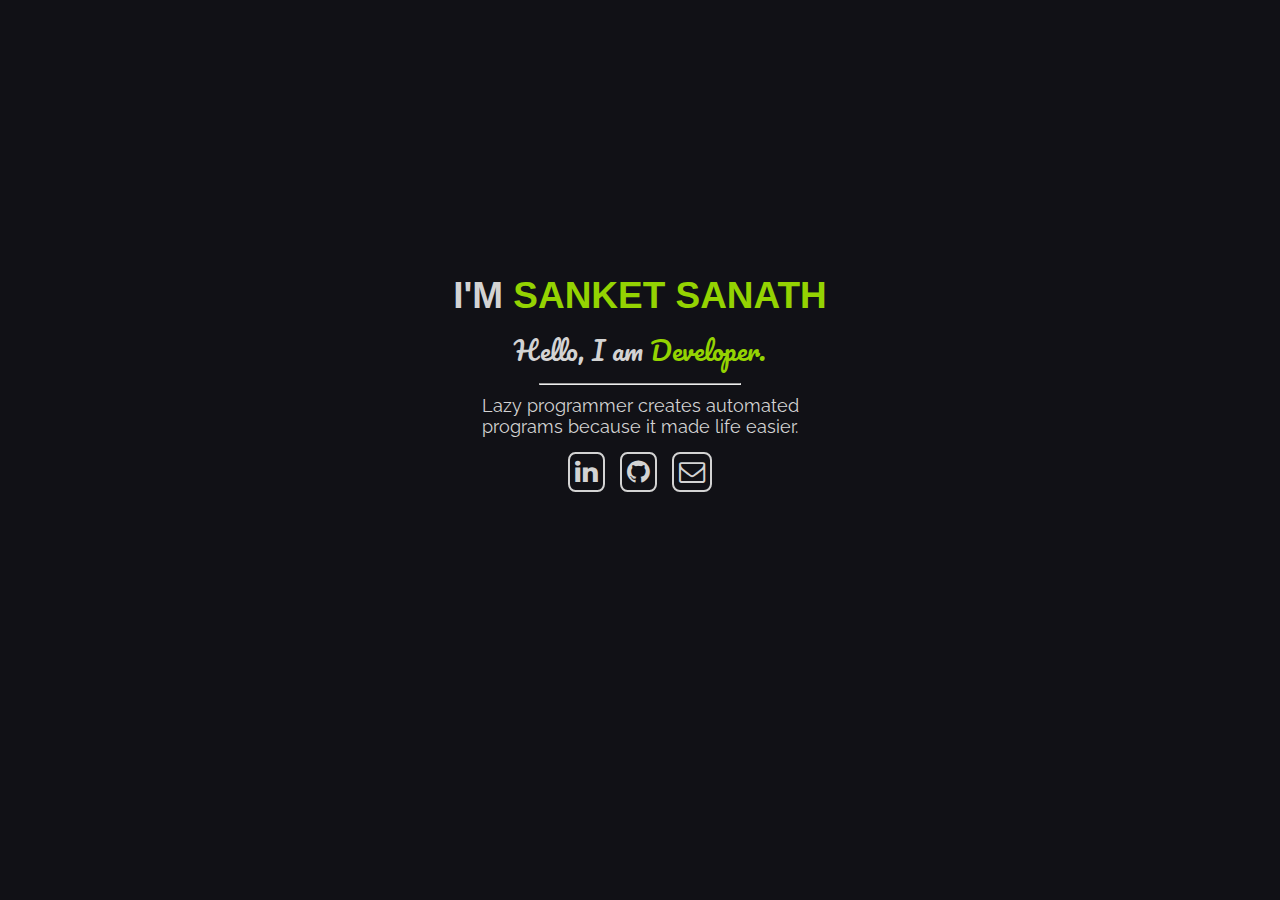
==== index.html @ 6e9269dc "add index.html" ====
<!DOCTYPE html>
<html>
	<head>
		<title>SanketSanath</title>
		<meta charset="UTF-8">
		<meta name="keywords" content="Sanket Sanath">
		<meta name="author" content="Sanket Sanath">
		<meta name="viewport" content="width=device-width, initial-scale=1.0">
		<link rel="stylesheet" href="https://cdnjs.cloudflare.com/ajax/libs/font-awesome/4.7.0/css/font-awesome.min.css">

		<link href="https://fonts.googleapis.com/css?family=Pacifico|Raleway" rel="stylesheet">


    <!-- font-family: 'Pacifico', cursive; -->

    <!-- font-family: 'Raleway', sans-serif; -->

	<style>
			body{
				background-color: #111116;
				margin: 0px;
				padding: 0px;
				box-sizing: content-box;
				/*font-family: sans-serif;*/
				font-family: 'Raleway', sans-serif;
				color: #D3D3D3;
				font-size: 1.1em;
			}

			article{
				width: 400px;
				height: 400px;
				position: absolute;
			  	top: 50%;
			  	left: 50%;
			  	margin-top: -200px;
			  	margin-left: -200px;
			  	text-align: center;
			}
			a{ text-decoration: none; color: #D3D3D3; }
			#info>a{
				text-decoration: none;
				display: inline-block;
				padding: 5px;
				color: black;
			}
		
			#smprofiles > a{
				display: inline-block;
				border: 2px solid #D3D3D3;
				padding: 5px;
				border-radius: 20%;
				margin: 5px;
			}
			.dedh{ font-size: 1.5em }
			.sp-col { color: #94d302; }
	</style>
	</head>

	<body>

		<article>
			<h1 style="font-size: 2.1em; margin-bottom: 0px; font-family: sans-serif;">I'M <span class="sp-col">SANKET SANATH</span></h1>
			<p style="margin-bottom: 10px; margin-top: 10px; font-family: 'Pacifico', cursive; font-size: 1.5em;">Hello, I am <span class="sp-col">Developer.</span></p>
			<hr style="width: 200px;">
			<p style="width: 350px; margin: 10px auto; font-family: 'Raleway', sans-serif;">Lazy programmer creates automated programs because it made life easier.</p>
			
			<div id="smprofiles">
			    <a href="https://www.linkedin.com/in/sanketsanath"  target="_blank"><i class="fa dedh fa-linkedin"></i></a>
			    <a href="https://github.com/SanketSanath"  target="_blank"><i class="fa dedh fa-github"></i></a>
			 	<a href="mailto:sanathsanket@gmail.com"  target="_blank"><i class="fa dedh fa-envelope-o"></i></a>
			</div>
		</article>
	</body>

</html>
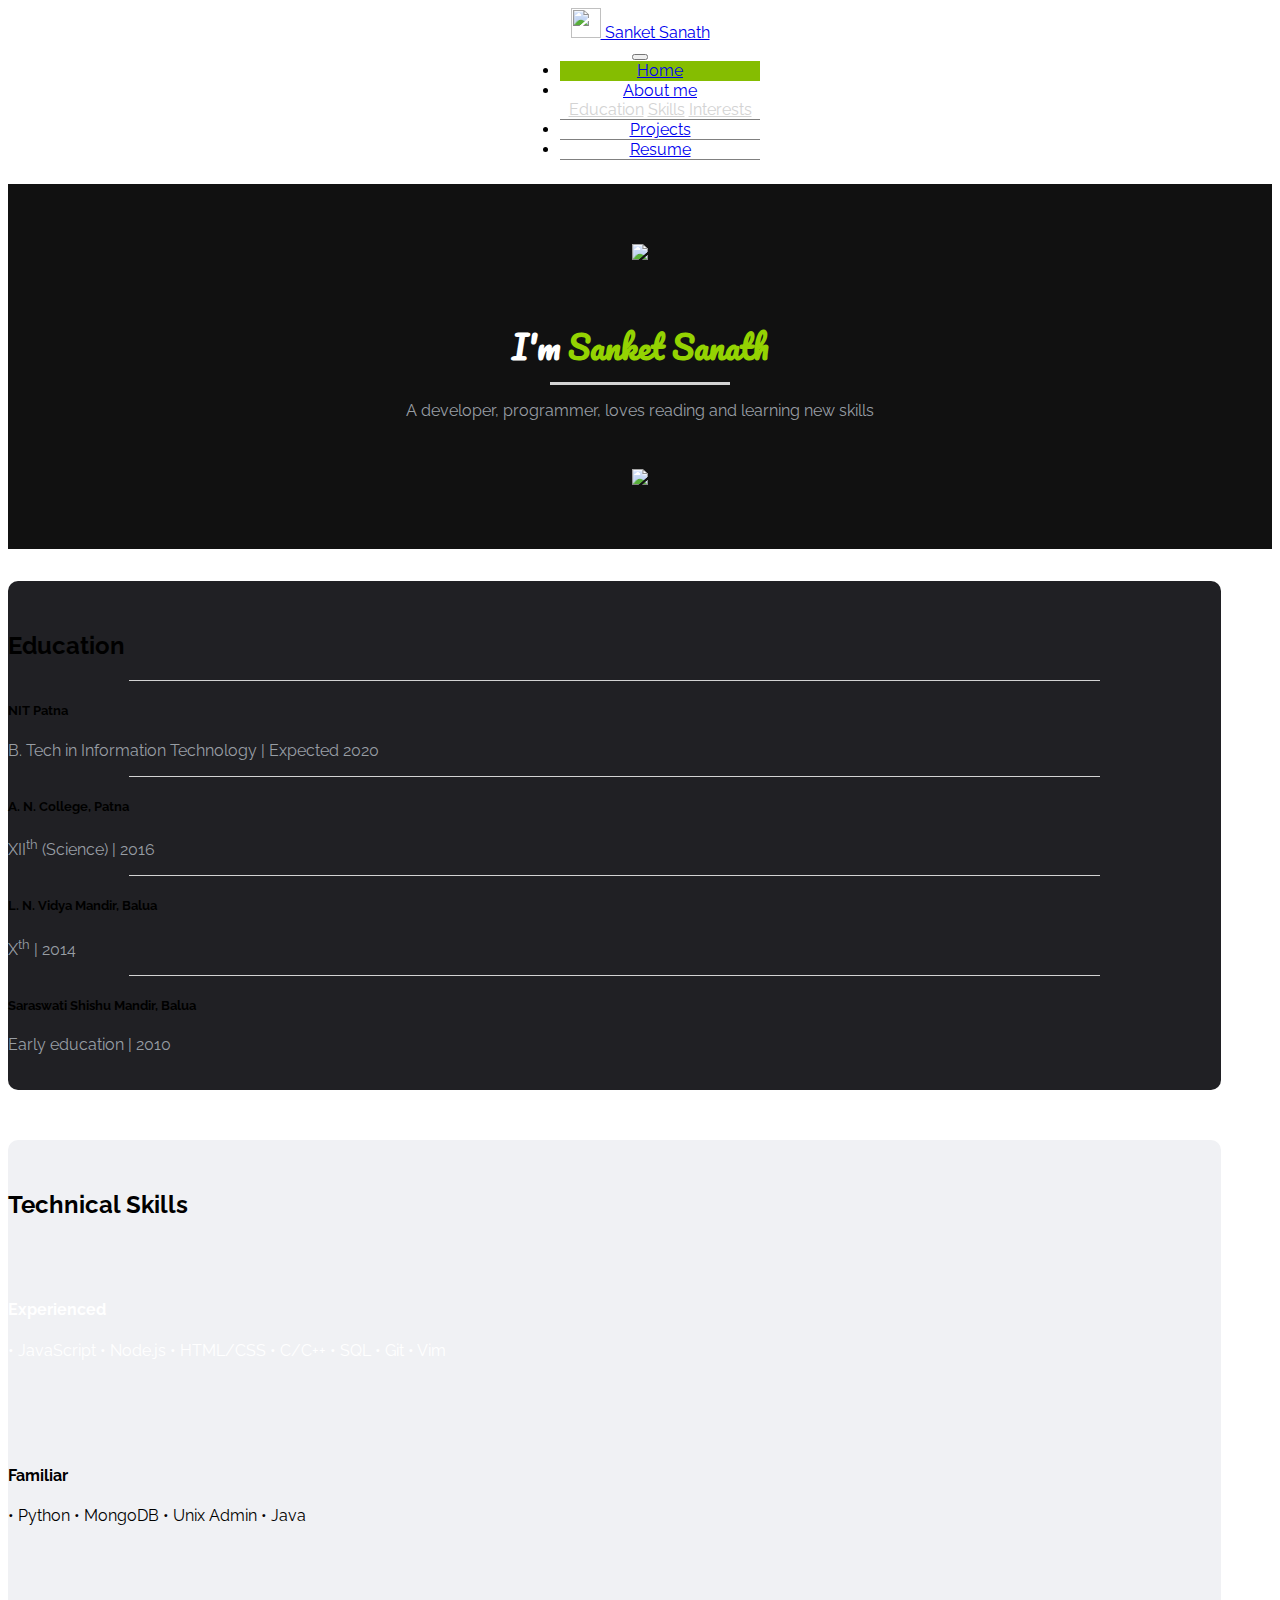
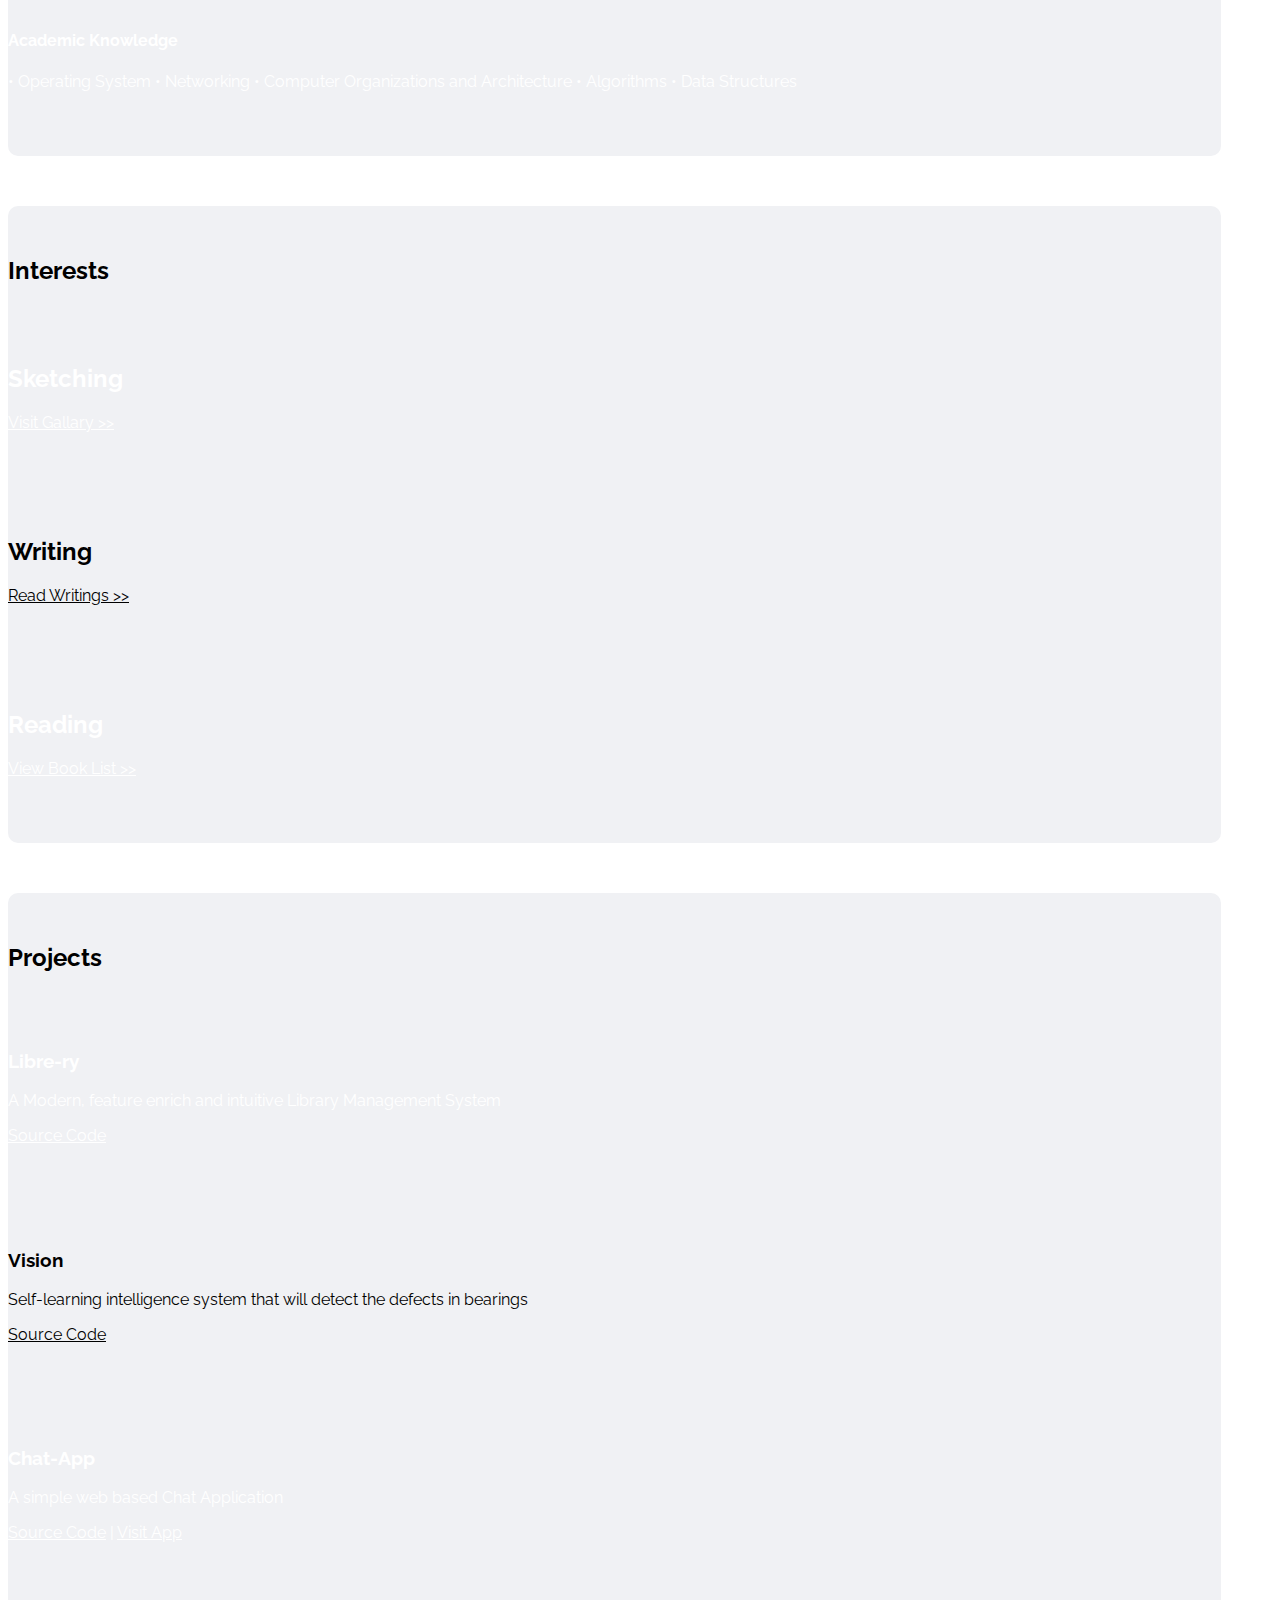
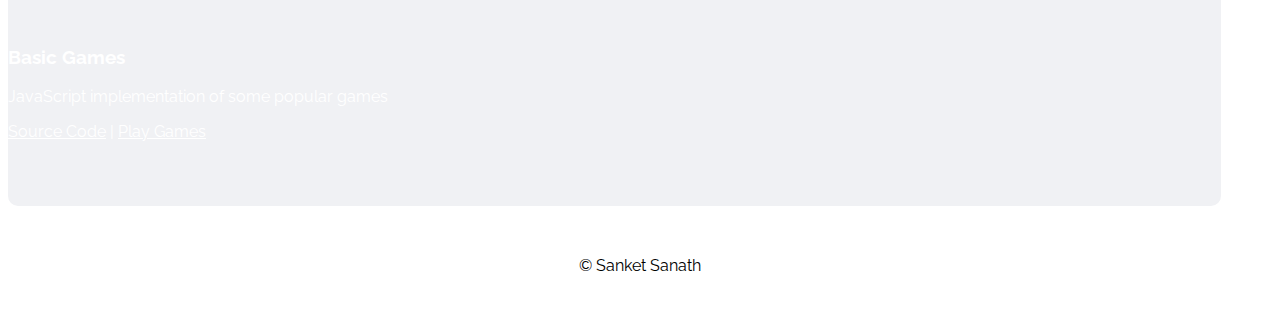
==== commit c2fcb4bb: "change font size" ====
--- a/index.html
+++ b/index.html
@@ -6,7 +6,9 @@
 		<meta name="keywords" content="Sanket Sanath">
 		<meta name="author" content="Sanket Sanath">
 		<meta name="viewport" content="width=device-width, initial-scale=1.0">
-		<link rel="stylesheet" href="https://cdnjs.cloudflare.com/ajax/libs/font-awesome/4.7.0/css/font-awesome.min.css">
+		<link rel="stylesheet" type="text/css" href="css_n_js/css/bootstrap.min.css">
+		<link rel="stylesheet" type="text/css" href="css_n_js/css/nav-left.css">
+		<link rel="stylesheet" href="https://use.fontawesome.com/releases/v5.8.0/css/all.css" integrity="sha384-Mmxa0mLqhmOeaE8vgOSbKacftZcsNYDjQzuCOm6D02luYSzBG8vpaOykv9lFQ51Y" crossorigin="anonymous">
 
 		<link href="https://fonts.googleapis.com/css?family=Pacifico|Raleway" rel="stylesheet">
 
@@ -14,63 +16,271 @@
     <!-- font-family: 'Pacifico', cursive; -->
 
     <!-- font-family: 'Raleway', sans-serif; -->
-
-	<style>
-			body{
-				background-color: #111116;
-				margin: 0px;
-				padding: 0px;
-				box-sizing: content-box;
-				/*font-family: sans-serif;*/
-				font-family: 'Raleway', sans-serif;
-				color: #D3D3D3;
-				font-size: 1.1em;
-			}
-
-			article{
-				width: 400px;
-				height: 400px;
-				position: absolute;
-			  	top: 50%;
-			  	left: 50%;
-			  	margin-top: -200px;
-			  	margin-left: -200px;
-			  	text-align: center;
-			}
-			a{ text-decoration: none; color: #D3D3D3; }
-			#info>a{
-				text-decoration: none;
-				display: inline-block;
-				padding: 5px;
-				color: black;
-			}
-		
-			#smprofiles > a{
-				display: inline-block;
-				border: 2px solid #D3D3D3;
-				padding: 5px;
-				border-radius: 20%;
-				margin: 5px;
-			}
-			.dedh{ font-size: 1.5em }
-			.sp-col { color: #94d302; }
+<!-- 
+    color:
+
+    nav:   #28282d
+    bg-1:  #18181b
+    bg-2:  #202024
+ -->
+	<style type="text/css">
+		body {
+			padding: 0px;
+			font-family: 'Raleway', sans-serif;
+		}
+		.bg-nav-col { background-color: #28282d; }
+		/*.bg-col1 { background-color: #1c1c1f; }*/
+		.bg-col1 { background-color: #111; }
+		.bg-col2 { background-color: #202024; }
+		.bg-sec { background-color: #f0f1f4; }
+		main {
+			/*color: #D3D3D3;*/
+			/*height: 100vh;*/
+			padding: 60px;
+			height: auto;
+			display: flex;
+			align-items: center;
+			justify-content: center;
+			margin-bottom: 32px;
+		}
+		#main_div {
+			width: auto;
+			height: auto;
+		  	text-align: center;
+		}
+		.dedh{ font-size: 1.5em }
+		.sp-col { color: #94d302; }
+		#smprofiles > a{
+			display: inline-block;
+			color: #D3D3D3;
+			padding: 5px;
+			margin: 5px;
+		}
+		.nav-item {
+			border-bottom: 1px solid grey;
+		}
+		.nav-item.active { background-color: #85bd01; border-bottom: 1px solid #85bd01; }
+		ul { width: 200px; margin: auto;}
+		hr {
+		  border: 0;
+		  clear:both;
+		  display:block;
+		  background-color: #D3D3D3;
+		  height: 3px;
+		}
+
+		.box {
+			padding-top: 40px; padding-bottom: 40px; border-radius: 10px; margin-top: 5px; margin-bottom: 5px;
+		}
+		.muted-on-dark { color: #989ea4; }
+		.interests_link { color: white; }
+		.divider {
+			width: 96%;
+			margin-top: 20px;
+			margin-bottom: 50px;
+			padding-top: 30px;
+			padding-bottom: 20px;
+			border-radius: 10px;
+		}
 	</style>
 	</head>
 
-	<body>
-
-		<article>
-			<h1 style="font-size: 2.1em; margin-bottom: 0px; font-family: sans-serif;">I'M <span class="sp-col">SANKET SANATH</span></h1>
-			<p style="margin-bottom: 10px; margin-top: 10px; font-family: 'Pacifico', cursive; font-size: 1.5em;">Hello, I am <span class="sp-col">Developer.</span></p>
-			<hr style="width: 200px;">
-			<p style="width: 350px; margin: 10px auto; font-family: 'Raleway', sans-serif;">Lazy programmer creates automated programs because it made life easier.</p>
+<body>
+
+<nav class="navbar navbar-expand-md navbar-dark bg-dark fixed-left justify-content-md-center" style="text-align: center;">
+	<div>
+		<div style="width: 90%; margin: auto;">
+    	<a class="navbar-brand" href="#" style=""><img style="width: 30px; height: 30px;" src="images/base2withcolor.svg"> Sanket Sanath</a>
+    </div>
+	</div>
+    <button class="navbar-toggler" type="button" data-toggle="collapse" data-target="#navbarsExampleDefault"
+            aria-controls="navbarsExampleDefault" aria-expanded="false" aria-label="Toggle navigation">
+        <span class="navbar-toggler-icon"></span>
+    </button>
+
+    <div class="collapse navbar-collapse" id="navbarsExampleDefault">
+        <ul class="navbar-nav">
+            <li class="nav-item active">
+                <a class="nav-link" href="#"><i class="fa fa-home"></i> Home</a>
+            </li>
+
+            <li class="nav-item dropdown">
+		    	<a class="nav-link dropdown-toggle" href="#" id="navbarDropdown" role="button" data-toggle="dropdown" aria-haspopup="true" aria-expanded="false">
+		        	<i class="fas fa-user"></i> About me
+		    	</a>
+		        <div class="dropdown-menu bg-dark" style="text-align: center;" aria-labelledby="navbarDropdown">
+		          <a class="dropdown-item" style="color: #D3D3D3" href="#education"><i class="fas fa-school"></i> Education</a>
+		          <a class="dropdown-item" style="color: #D3D3D3" href="#skills"><i class="fas fa-wrench"></i> Skills</a>
+		          <a class="dropdown-item" style="color: #D3D3D3" href="#interests"><i class="fas fa-paint-brush"></i> Interests</a>
+		        </div>
+		      </li>
+
+            <li class="nav-item">
+                <a class="nav-link" href="#projects"><i class="fas fa-drafting-compass"></i> Projects</a>
+            </li>
+            <li class="nav-item">
+                <a class="nav-link" href="#"><i class="fas fa-file-alt"></i> Resume</a>
+            </li>
+            <div id="smprofiles">
+            	<a href="https://www.linkedin.com/in/sanketsanath"  target="_blank"><i class="fab fa-linkedin-in dedh"></i></a>
+		    	<a href="https://github.com/SanketSanath"  target="_blank"><i class="fab fa-github dedh"></i></a>
+		 		<a href="mailto:sanathsanket@gmail.com"  target="_blank"><i class="fas fa-envelope dedh"></i></a>
+            </div>
+        </ul>
+    </div>
+</nav>
+
+
+<main class="bg-col1">
+	<div id="main_div" class="container" style="text-align: center; margin: auto; color: white;">
+		<img style="max-width: 100px; max-height: 100px; margin-bottom: 33px;" src="images/base2withcolor.svg">
+		<!-- <h1 style="margin-bottom: 0px; font-family: sans-serif;">I'm <span class="sp-col">SANKET SANATH</span></h1> -->
+		<h1 style="margin-bottom: 0px; font-family: 'Pacifico', cursive;">I'm <span class="sp-col">Sanket Sanath</span></h1>
+
+		<hr style="width: 180px;">
+		<div class="container">
+			<p class="muted-on-dark">A developer, programmer, loves reading and learning new skills</p>
+		</div>
+				<img style="max-width: 200px; max-height: 200px; margin-top: 33px;" src="images/me.jpg">
+
+	</div>
+	<span id="education"></span>
+</main>
+
+<!-- Education -->
+<section class="bg-col2 divider container text-center text-white">
+	<div class="container">
+		<i class="fas fa-school" style="font-size: 3em;"></i>
+		<h2>Education</h2>
+
+		<hr style="height: 1px; width: 80%;">
+		<h5>NIT Patna</h5>
+		<p class="muted-on-dark">B. Tech in Information Technology | Expected 2020</p> 
+
+		<hr style="height: 1px; width: 80%;">
+		<h5>A. N. College, Patna</h5>
+		<p class="muted-on-dark">XII<sup>th</sup> (Science) | 2016</p>
+
+		<hr style="height: 1px; width: 80%;">
+		<h5>L. N. Vidya Mandir, Balua</h5>
+		<p class="muted-on-dark" style="color: #989ea4">X<sup>th</sup> | 2014</p>
+
+		<hr style="height: 1px; width: 80%;">
+		<h5>Saraswati Shishu Mandir, Balua</h5>
+		<p class="muted-on-dark">Early education | 2010</p>
+	</div>
+	<span id="skills"></span>
+</section>
+
+<!-- Technical Skills -->
+
+<section class="divider container text-center bg-sec">
+		<i class="fas fa-wrench" style="font-size: 3em;"></i> 
+		<h2>Technical Skills</h2>
+
+		<div class="row" style="text-align: left; color: white;">
+			<div class="box container-fluid col-lg-3 col-11 bg-info">
+				<h4>Experienced</h4>
+				&bull; JavaScript &bull; Node.js &bull; HTML/CSS &bull; C/C++ &bull; SQL &bull; Git &bull; Vim
+			</div>
+
+			<div class="box container-fluid col-lg-3 col-11 bg-warning" style="color: black;">
+				<h4>Familiar</h4>
+				&bull; Python &bull; MongoDB &bull; Unix Admin &bull; Java
+			</div>
 			
-			<div id="smprofiles">
-			    <a href="https://www.linkedin.com/in/sanketsanath"  target="_blank"><i class="fa dedh fa-linkedin"></i></a>
-			    <a href="https://github.com/SanketSanath"  target="_blank"><i class="fa dedh fa-github"></i></a>
-			 	<a href="mailto:sanathsanket@gmail.com"  target="_blank"><i class="fa dedh fa-envelope-o"></i></a>
-			</div>
-		</article>
-	</body>
+			<div class="box container-fluid col-lg-5 col-11 bg-success">
+				<h4>Academic Knowledge</h4>
+				&bull; Operating System &bull; Networking &bull; Computer Organizations and Architecture &bull; Algorithms &bull; Data Structures
+			</div>
+		</div>
+		<span id="interests"></span>
+</section>
+
+<!-- interests -->
+
+<section class="divider container text-center bg-sec">
+		<i class="fas fa-paint-brush" style="font-size: 3em;"></i>
+		<h2>Interests</h2>
+
+		<div class="row" style="color: white;">
+			<div class="box container-fluid col-lg-3 col-11 bg-info">
+				<div>
+					<h2>Sketching</h2>
+					<a class="interests_link" href="#">Visit Gallary >></a>
+				</div>
+			</div>
+
+			<div class="box container-fluid col-lg-3 col-11 bg-warning" style="color: black;">
+				<div>
+					<h2>Writing</h2>
+					<a class="interests_link" target="_blank" href="https://chaurahasite.wordpress.com/" style="color: black;">Read Writings >></a>
+				</div>
+			</div>
+			
+			<div class="box container-fluid col-lg-3 col-11 bg-success">
+				<div>
+					<h2>Reading</h2>
+					<a class="interests_link" href="#">View Book List >></a>
+				</div>
+			</div>
+		</div>
+	</div>
+	<span id="projects"></span>
+</section>
+
+<!-- Projects -->
+
+<section class="divider container text-center bg-sec">
+		<i class="fas fa-drafting-compass" style="font-size: 3em;"></i> 
+		<h2>Projects</h2>
+		<div class="row" style="color: white;">
+			<div class="box container-fluid col-lg-6 col-11 bg-info">
+				<div>
+					<h3>Libre-ry</h3>
+					<p>A Modern, feature enrich and intuitive Library Management System</p>
+					<a class="interests_link" target="_blank" href="https://github.com/SanketSanath/library"><u>Source Code</u></a>
+				</div>
+			</div>
+
+			<div class="box container-fluid col-lg-5 col-11 bg-warning" style="color: black;">
+				<div>
+					
+					<h3>Vision</h3>
+					<p>Self-learning intelligence system that will detect the defects in bearings</p>
+					<a class="interests_link" target="_blank" href="https://github.com/SanketSanath/vision" style="color: black;"><u>Source Code</u></a>
+				</div>
+			</div>
+			
+			<div class="box container-fluid col-lg-5 col-11 bg-success">
+				<div>
+					
+					<h3>Chat-App</h3>
+					<p>A simple web based Chat Application</p>
+					<a class="interests_link" target="_blank" href="https://github.com/SanketSanath/Chat-App"><u>Source Code</u></a> |
+					<a class="interests_link" target="_blank" href="https://boiling-lake-49192.herokuapp.com/"><u>Visit App</u></a>
+				</div>
+			</div>
+
+			<div class="box container-fluid col-lg-6 col-11 bg-danger">
+				<div>
+					<h3>Basic Games</h3>
+					<p>JavaScript implementation of some popular games</p>
+					<a class="interests_link" target="_blank" href="https://github.com/SanketSanath/basicgames"><u>Source Code</u></a> |
+					<a class="interests_link" target="_blank" href="https://sanketsanath.github.io/basicgames/"><u>Play Games</u></a>
+				</div>
+			</div>
+		</div>
+	<!-- </div> -->
+</section>
+
+<footer style="text-align: center; padding-bottom: 20px;">
+	<p class="lead">&copy; Sanket Sanath</p>
+</footer>
+
+</body>
+	<script type="text/javascript" src="css_n_js/js/jquery.js"></script>
+	<script type="text/javascript" src="css_n_js/js/bootstrap.min.js"></script>
+	
 
 </html>
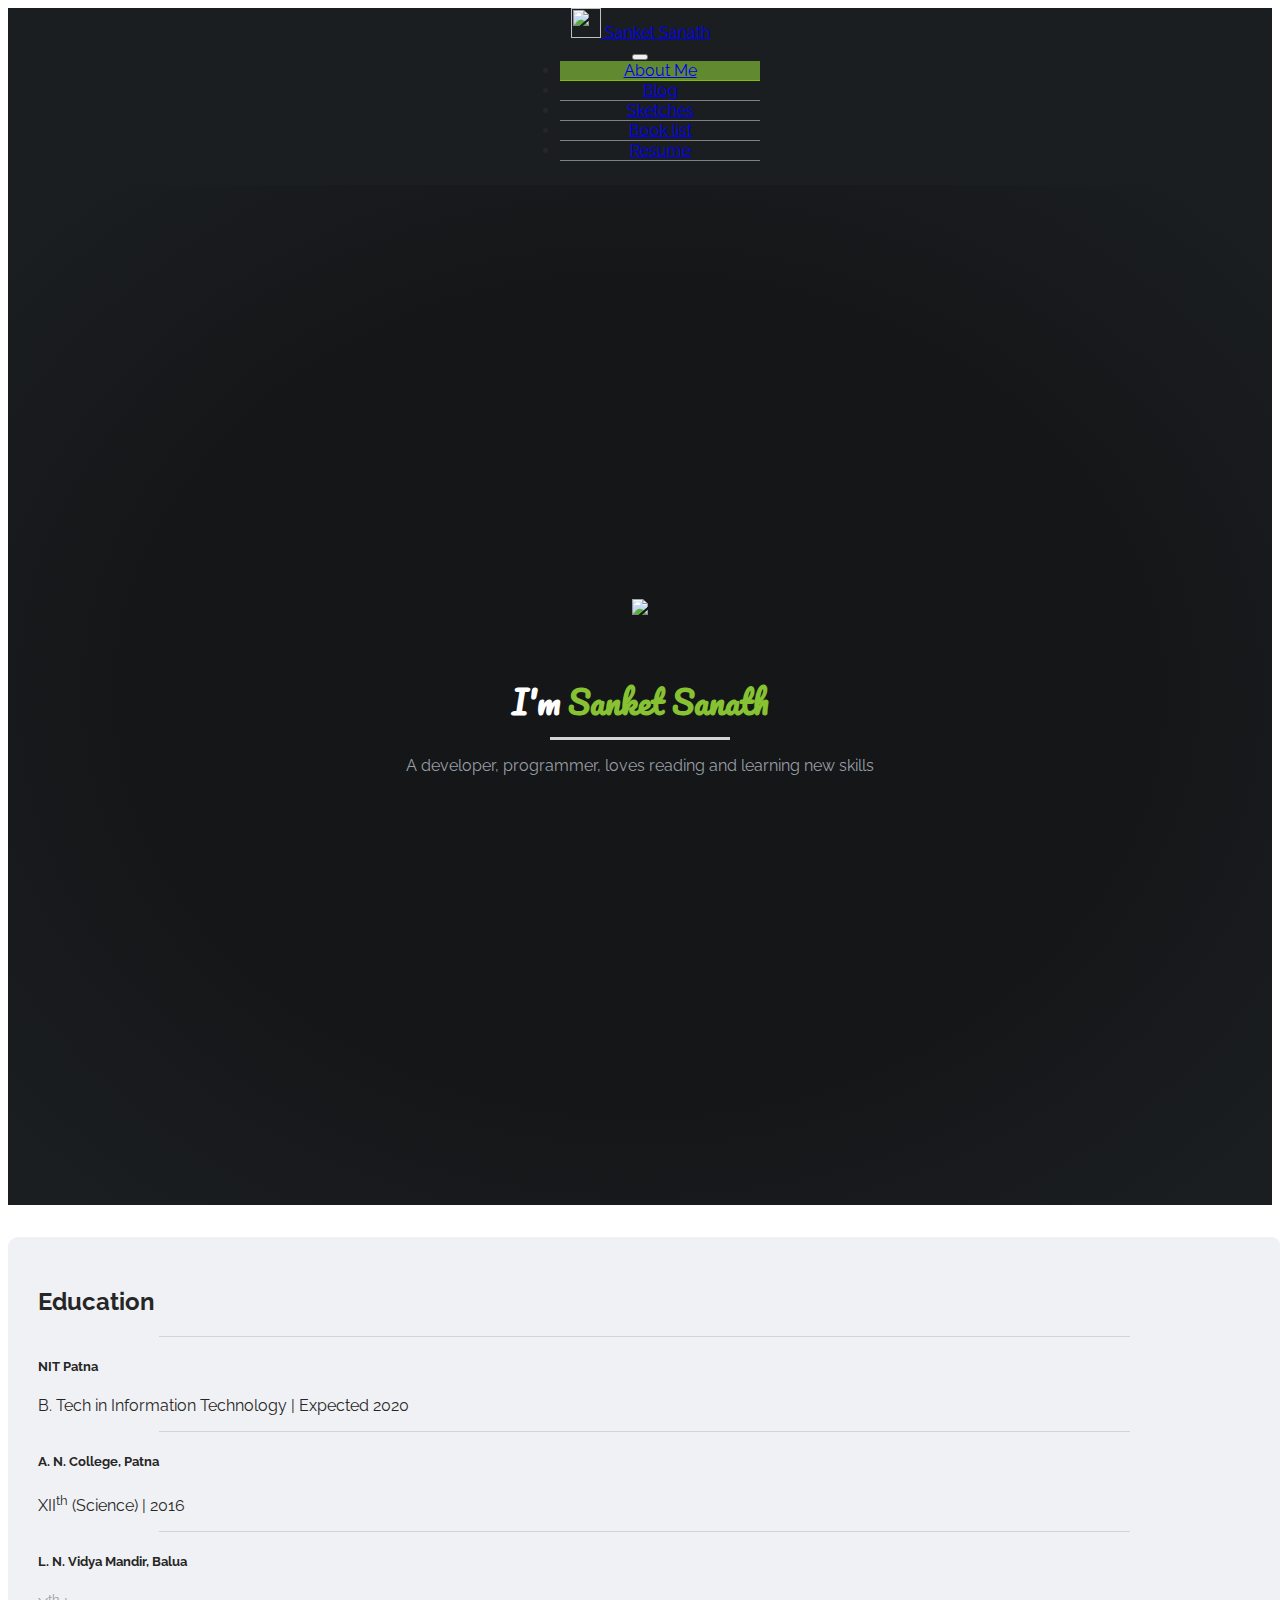
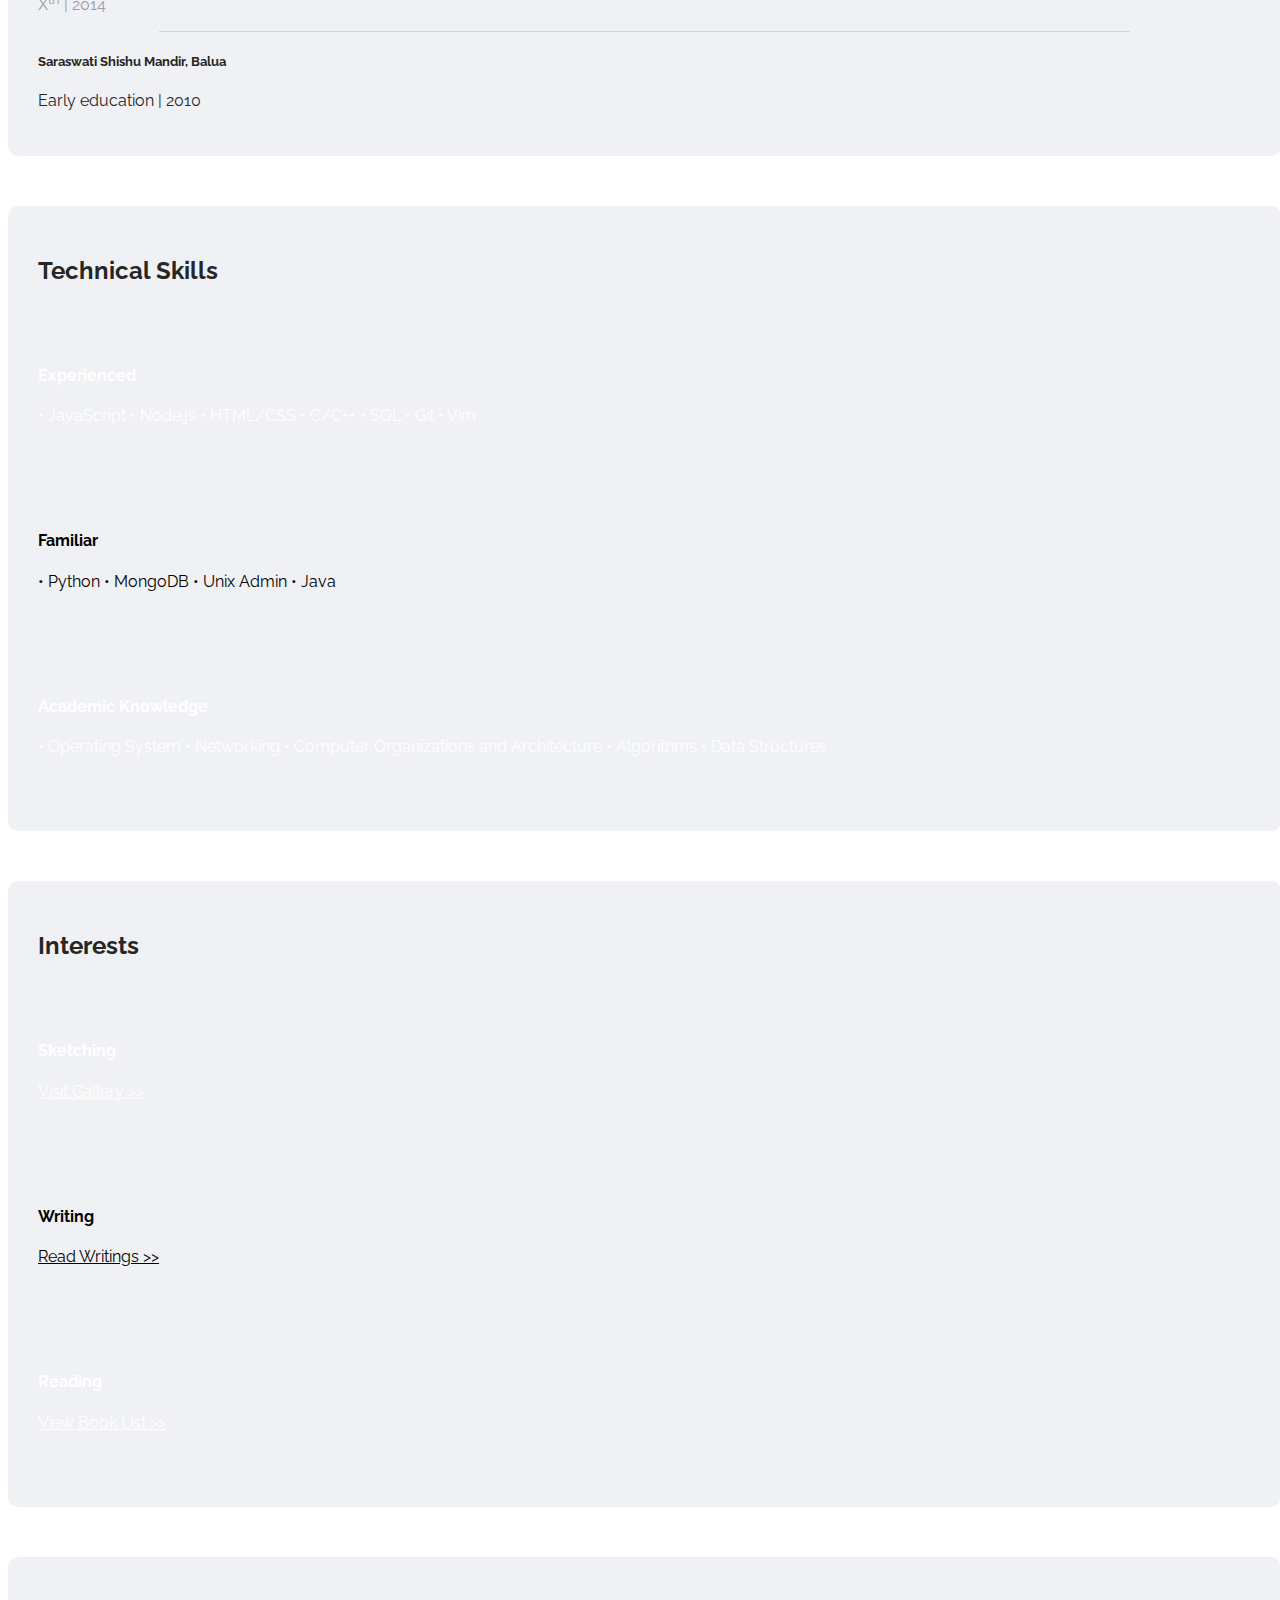
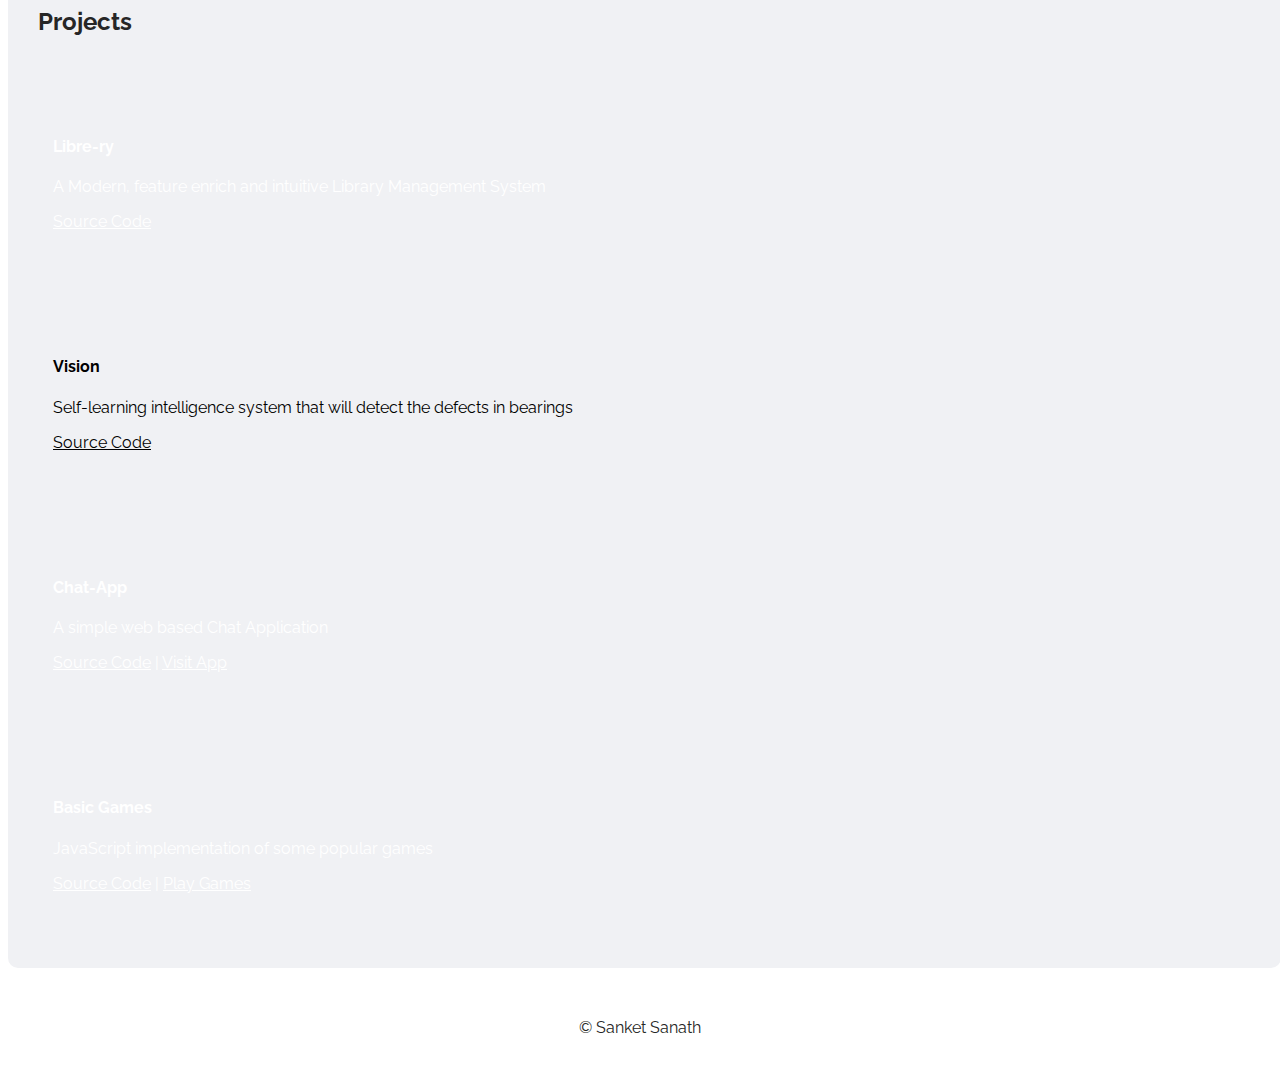
==== commit bcd3b0e6: "change in index.html" ====
--- a/index.html
+++ b/index.html
@@ -1,180 +1,189 @@
 <!DOCTYPE html>
 <html>
-	<head>
-		<title>SanketSanath</title>
-		<meta charset="UTF-8">
-		<meta name="keywords" content="Sanket Sanath">
-		<meta name="author" content="Sanket Sanath">
-		<meta name="viewport" content="width=device-width, initial-scale=1.0">
-		<link rel="stylesheet" type="text/css" href="css_n_js/css/bootstrap.min.css">
-		<link rel="stylesheet" type="text/css" href="css_n_js/css/nav-left.css">
-		<link rel="stylesheet" href="https://use.fontawesome.com/releases/v5.8.0/css/all.css" integrity="sha384-Mmxa0mLqhmOeaE8vgOSbKacftZcsNYDjQzuCOm6D02luYSzBG8vpaOykv9lFQ51Y" crossorigin="anonymous">
-
-		<link href="https://fonts.googleapis.com/css?family=Pacifico|Raleway" rel="stylesheet">
-
-
-    <!-- font-family: 'Pacifico', cursive; -->
-
-    <!-- font-family: 'Raleway', sans-serif; -->
+<head>
+	<title>SanketSanath</title>
+	<meta charset="UTF-8">
+	<meta name="keywords" content="Sanket Sanath">
+	<meta name="author" content="Sanket Sanath">
+	<meta name="viewport" content="width=device-width, initial-scale=1.0">
+	<link rel="stylesheet" type="text/css" href="css_n_js/css/bootstrap.min.css">
+	<link rel="stylesheet" type="text/css" href="css_n_js/css/nav-left.css">
+	<link rel="stylesheet" href="https://use.fontawesome.com/releases/v5.8.0/css/all.css" integrity="sha384-Mmxa0mLqhmOeaE8vgOSbKacftZcsNYDjQzuCOm6D02luYSzBG8vpaOykv9lFQ51Y" crossorigin="anonymous">
+
+	<link href="https://fonts.googleapis.com/css?family=Pacifico|Raleway" rel="stylesheet">
+
+
+	<!-- font-family: 'Pacifico', cursive; -->
+
+	<!-- font-family: 'Raleway', sans-serif; -->
 <!-- 
     color:
 
     nav:   #28282d
     bg-1:  #18181b
     bg-2:  #202024
- -->
-	<style type="text/css">
-		body {
-			padding: 0px;
-			font-family: 'Raleway', sans-serif;
-		}
-		.bg-nav-col { background-color: #28282d; }
-		/*.bg-col1 { background-color: #1c1c1f; }*/
-		.bg-col1 { background-color: #111; }
-		.bg-col2 { background-color: #202024; }
-		.bg-sec { background-color: #f0f1f4; }
-		main {
-			/*color: #D3D3D3;*/
-			/*height: 100vh;*/
-			padding: 60px;
-			height: auto;
-			display: flex;
-			align-items: center;
-			justify-content: center;
-			margin-bottom: 32px;
-		}
-		#main_div {
-			width: auto;
-			height: auto;
-		  	text-align: center;
-		}
-		.dedh{ font-size: 1.5em }
-		.sp-col { color: #94d302; }
-		#smprofiles > a{
-			display: inline-block;
-			color: #D3D3D3;
-			padding: 5px;
-			margin: 5px;
-		}
-		.nav-item {
-			border-bottom: 1px solid grey;
-		}
-		.nav-item.active { background-color: #85bd01; border-bottom: 1px solid #85bd01; }
-		ul { width: 200px; margin: auto;}
-		hr {
-		  border: 0;
-		  clear:both;
-		  display:block;
-		  background-color: #D3D3D3;
-		  height: 3px;
-		}
-
-		.box {
-			padding-top: 40px; padding-bottom: 40px; border-radius: 10px; margin-top: 5px; margin-bottom: 5px;
-		}
-		.muted-on-dark { color: #989ea4; }
-		.interests_link { color: white; }
-		.divider {
-			width: 96%;
-			margin-top: 20px;
-			margin-bottom: 50px;
-			padding-top: 30px;
-			padding-bottom: 20px;
-			border-radius: 10px;
-		}
-	</style>
-	</head>
+
+    -------- revised color
+    nav: #1b1e20
+    back: #141618
+-->
+
+
+<style rel="stylesheet/less" type="text/css">
+
+	body {
+		padding: 0px;
+		font-family: 'Raleway', sans-serif;
+	}
+
+	/*dark theme*/
+
+	.bg-nav-col { background-color: #1b1e20; } /*for navigation*/
+	.bg-sec { background-color: #f0f1f4; color: #262626; } /*for sections*/
+	body{background-color: white; color: #262626; } /*for body*/
+
+	main {
+		background-image: radial-gradient(#141618 55%, #1b1e20 95%);
+		height:100vh;
+		padding: 60px;
+		display: flex;
+		align-items: center;
+		justify-content: center;
+		margin-bottom: 32px;
+	}
+	#main_div {
+		width: auto;
+		height: auto;
+		text-align: center;
+	}
+	.dedh{ font-size: 1.5em }
+	.sp-col { color: #86c232; }
+	#smprofiles > a{
+		display: inline-block;
+		color: #D3D3D3;
+		padding: 5px;
+		margin: 5px;
+	}
+	.nav-item {
+		border-bottom: 1px solid grey;
+	}
+	.nav-item.active { background-color: #61892f; border-bottom: 1px solid #85bd01; }
+	ul { width: 200px; margin: auto;}
+	hr {
+		border: 0;
+		clear:both;
+		display:block;
+		background-color: #D3D3D3;
+		height: 3px;
+	}
+
+	.box {
+		padding-top: 40px; padding-bottom: 40px; border-radius: 10px; margin-top: 5px; margin-bottom: 5px;
+	}
+	.muted-on-dark { color: #989ea4; }
+	.interests_link { color: white; }
+	.project_box { padding: 15px 15px 0px 15px; box-sizing: border-box; }
+	.project_box div { height: 100%; }
+	.divider {
+		width: 96%;
+		margin-top: 20px;
+		margin-bottom: 50px;
+		padding-top: 30px;
+		padding-bottom: 30px;
+		padding: 30px;
+		border-radius: 10px;
+	}
+
+
+</style>
+</head>
 
 <body>
 
-<nav class="navbar navbar-expand-md navbar-dark bg-dark fixed-left justify-content-md-center" style="text-align: center;">
-	<div>
-		<div style="width: 90%; margin: auto;">
-    	<a class="navbar-brand" href="#" style=""><img style="width: 30px; height: 30px;" src="images/base2withcolor.svg"> Sanket Sanath</a>
-    </div>
-	</div>
-    <button class="navbar-toggler" type="button" data-toggle="collapse" data-target="#navbarsExampleDefault"
-            aria-controls="navbarsExampleDefault" aria-expanded="false" aria-label="Toggle navigation">
-        <span class="navbar-toggler-icon"></span>
-    </button>
-
-    <div class="collapse navbar-collapse" id="navbarsExampleDefault">
-        <ul class="navbar-nav">
-            <li class="nav-item active">
-                <a class="nav-link" href="#"><i class="fa fa-home"></i> Home</a>
-            </li>
-
-            <li class="nav-item dropdown">
-		    	<a class="nav-link dropdown-toggle" href="#" id="navbarDropdown" role="button" data-toggle="dropdown" aria-haspopup="true" aria-expanded="false">
-		        	<i class="fas fa-user"></i> About me
-		    	</a>
-		        <div class="dropdown-menu bg-dark" style="text-align: center;" aria-labelledby="navbarDropdown">
-		          <a class="dropdown-item" style="color: #D3D3D3" href="#education"><i class="fas fa-school"></i> Education</a>
-		          <a class="dropdown-item" style="color: #D3D3D3" href="#skills"><i class="fas fa-wrench"></i> Skills</a>
-		          <a class="dropdown-item" style="color: #D3D3D3" href="#interests"><i class="fas fa-paint-brush"></i> Interests</a>
-		        </div>
-		      </li>
-
-            <li class="nav-item">
-                <a class="nav-link" href="#projects"><i class="fas fa-drafting-compass"></i> Projects</a>
-            </li>
-            <li class="nav-item">
-                <a class="nav-link" href="#"><i class="fas fa-file-alt"></i> Resume</a>
-            </li>
-            <div id="smprofiles">
-            	<a href="https://www.linkedin.com/in/sanketsanath"  target="_blank"><i class="fab fa-linkedin-in dedh"></i></a>
-		    	<a href="https://github.com/SanketSanath"  target="_blank"><i class="fab fa-github dedh"></i></a>
-		 		<a href="mailto:sanathsanket@gmail.com"  target="_blank"><i class="fas fa-envelope dedh"></i></a>
-            </div>
-        </ul>
-    </div>
-</nav>
-
-
-<main class="bg-col1">
-	<div id="main_div" class="container" style="text-align: center; margin: auto; color: white;">
-		<img style="max-width: 100px; max-height: 100px; margin-bottom: 33px;" src="images/base2withcolor.svg">
-		<!-- <h1 style="margin-bottom: 0px; font-family: sans-serif;">I'm <span class="sp-col">SANKET SANATH</span></h1> -->
-		<h1 style="margin-bottom: 0px; font-family: 'Pacifico', cursive;">I'm <span class="sp-col">Sanket Sanath</span></h1>
-
-		<hr style="width: 180px;">
+	<nav class="navbar navbar-expand-md navbar-dark bg-nav-col fixed-left justify-content-md-center" style="text-align: center;">
+		<div>
+			<div style="width: 90%; margin: auto;">
+				<a class="navbar-brand" href="#" style=""><img style="width: 30px; height: 30px;" src="images/base2withcolor.svg"> Sanket Sanath</a>
+			</div>
+		</div>
+		<button class="navbar-toggler" type="button" data-toggle="collapse" data-target="#navbarsExampleDefault"
+		aria-controls="navbarsExampleDefault" aria-expanded="false" aria-label="Toggle navigation"> <span class="navbar-toggler-icon"></span> </button>
+
+		<div class="collapse navbar-collapse" id="navbarsExampleDefault">
+			<ul class="navbar-nav">
+				<li class="nav-item active">
+					<a class="nav-link" href="#"><i class="fas fa-user"></i> About Me</a>
+				</li>
+
+				<li class="nav-item">
+					<a class="nav-link" href="https://chaurahasite.wordpress.com/"><i class="fas fa-blog"></i> Blog</a>
+				</li>
+
+				<li class="nav-item">
+					<a class="nav-link" href="#skills"><i class="fas fa-palette"></i> Sketches</a>
+				</li>
+
+				<li class="nav-item">
+					<a class="nav-link" href="book_list.html"><i class="fas fa-book-open"></i> Book list</a>
+				</li>
+
+				<li class="nav-item">
+					<a class="nav-link" href="#"><i class="fas fa-file-alt"></i> Resume</a>
+				</li>
+				<div id="smprofiles">
+					<a href="https://www.linkedin.com/in/sanketsanath"  target="_blank"><i class="fab fa-linkedin-in dedh"></i></a>
+					<a href="https://github.com/SanketSanath"  target="_blank"><i class="fab fa-github dedh"></i></a>
+					<a href="mailto:sanathsanket@gmail.com"  target="_blank"><i class="fas fa-envelope dedh"></i></a>
+				</div>
+			</ul>
+		</div>
+	</nav>
+
+
+
+	<main>
+		<div id="main_div" class="container" style="text-align: center; margin: auto; color: white;">
+			<img style="max-width: 100px; max-height: 100px; margin-bottom: 33px;" src="images/base2withcolor.svg">
+			<!-- <h1 style="margin-bottom: 0px; font-family: sans-serif;">I'm <span class="sp-col">SANKET SANATH</span></h1> -->
+			<h1 style="margin-bottom: 0px; font-family: 'Pacifico', cursive;">I'm <span class="sp-col">Sanket Sanath</span></h1>
+
+			<hr style="width: 180px;">
+			<div class="container">
+				<p class="muted-on-dark">A developer, programmer, loves reading and learning new skills</p>
+			</div>
+
+		</div>
+
+	</main>
+
+	<!-- Education -->
+	<section class="bg-sec divider container text-center">
 		<div class="container">
-			<p class="muted-on-dark">A developer, programmer, loves reading and learning new skills</p>
-		</div>
-				<img style="max-width: 200px; max-height: 200px; margin-top: 33px;" src="images/me.jpg">
-
-	</div>
-	<span id="education"></span>
-</main>
-
-<!-- Education -->
-<section class="bg-col2 divider container text-center text-white">
-	<div class="container">
-		<i class="fas fa-school" style="font-size: 3em;"></i>
-		<h2>Education</h2>
-
-		<hr style="height: 1px; width: 80%;">
-		<h5>NIT Patna</h5>
-		<p class="muted-on-dark">B. Tech in Information Technology | Expected 2020</p> 
-
-		<hr style="height: 1px; width: 80%;">
-		<h5>A. N. College, Patna</h5>
-		<p class="muted-on-dark">XII<sup>th</sup> (Science) | 2016</p>
-
-		<hr style="height: 1px; width: 80%;">
-		<h5>L. N. Vidya Mandir, Balua</h5>
-		<p class="muted-on-dark" style="color: #989ea4">X<sup>th</sup> | 2014</p>
-
-		<hr style="height: 1px; width: 80%;">
-		<h5>Saraswati Shishu Mandir, Balua</h5>
-		<p class="muted-on-dark">Early education | 2010</p>
-	</div>
-	<span id="skills"></span>
-</section>
-
-<!-- Technical Skills -->
-
-<section class="divider container text-center bg-sec">
+			<i class="fas fa-school" style="font-size: 3em;"></i>
+			<h2>Education</h2>
+
+			<hr style="height: 1px; width: 80%;">
+			<h5>NIT Patna</h5>
+			<p class="text-secondary">B. Tech in Information Technology | Expected 2020</p> 
+
+			<hr style="height: 1px; width: 80%;">
+			<h5>A. N. College, Patna</h5>
+			<p class="text-secondary">XII<sup>th</sup> (Science) | 2016</p>
+
+			<hr style="height: 1px; width: 80%;">
+			<h5>L. N. Vidya Mandir, Balua</h5>
+			<p class="text-secondary" style="color: #989ea4">X<sup>th</sup> | 2014</p>
+
+			<hr style="height: 1px; width: 80%;">
+			<h5>Saraswati Shishu Mandir, Balua</h5>
+			<p class="text-secondary">Early education | 2010</p>
+		</div>
+	</section>
+
+
+	<!-- Technical Skills -->
+
+	<section class="divider container text-center bg-sec">
 		<i class="fas fa-wrench" style="font-size: 3em;"></i> 
 		<h2>Technical Skills</h2>
 
@@ -188,99 +197,110 @@
 				<h4>Familiar</h4>
 				&bull; Python &bull; MongoDB &bull; Unix Admin &bull; Java
 			</div>
-			
+
 			<div class="box container-fluid col-lg-5 col-11 bg-success">
 				<h4>Academic Knowledge</h4>
 				&bull; Operating System &bull; Networking &bull; Computer Organizations and Architecture &bull; Algorithms &bull; Data Structures
 			</div>
 		</div>
-		<span id="interests"></span>
-</section>
-
-<!-- interests -->
-
-<section class="divider container text-center bg-sec">
+	</section>
+
+	<!-- interests -->
+
+	<section class="divider container text-center bg-sec">
 		<i class="fas fa-paint-brush" style="font-size: 3em;"></i>
 		<h2>Interests</h2>
 
 		<div class="row" style="color: white;">
 			<div class="box container-fluid col-lg-3 col-11 bg-info">
 				<div>
-					<h2>Sketching</h2>
-					<a class="interests_link" href="#">Visit Gallary >></a>
+					<h4>Sketching</h4>
+					<a class="interests_link" href="#">Visit Gallery >></a>
 				</div>
 			</div>
 
 			<div class="box container-fluid col-lg-3 col-11 bg-warning" style="color: black;">
 				<div>
-					<h2>Writing</h2>
+					<h4>Writing</h4>
 					<a class="interests_link" target="_blank" href="https://chaurahasite.wordpress.com/" style="color: black;">Read Writings >></a>
 				</div>
 			</div>
-			
+
 			<div class="box container-fluid col-lg-3 col-11 bg-success">
 				<div>
-					<h2>Reading</h2>
-					<a class="interests_link" href="#">View Book List >></a>
-				</div>
-			</div>
-		</div>
-	</div>
-	<span id="projects"></span>
-</section>
-
-<!-- Projects -->
-
-<section class="divider container text-center bg-sec">
+					<h4>Reading</h4>
+					<a class="interests_link" href="book_list.html">View Book List >></a>
+				</div>
+			</div>
+		</div>
+	</section>
+
+	<!-- Projects -->
+
+	<section class="divider container text-center bg-sec">
 		<i class="fas fa-drafting-compass" style="font-size: 3em;"></i> 
 		<h2>Projects</h2>
 		<div class="row" style="color: white;">
-			<div class="box container-fluid col-lg-6 col-11 bg-info">
-				<div>
-					<h3>Libre-ry</h3>
+			<div class="col-lg-6 col-12 project_box">
+				<div class="box container-fluid bg-info">
+
+					<h4>Libre-ry</h4>
 					<p>A Modern, feature enrich and intuitive Library Management System</p>
 					<a class="interests_link" target="_blank" href="https://github.com/SanketSanath/library"><u>Source Code</u></a>
-				</div>
-			</div>
-
-			<div class="box container-fluid col-lg-5 col-11 bg-warning" style="color: black;">
-				<div>
-					
-					<h3>Vision</h3>
+
+				</div>
+			</div>
+
+			<div class="col-lg-6 col-12 project_box">
+				<div class="box container-fluid bg-warning" style="color: black;">
+
+
+					<h4>Vision</h4>
 					<p>Self-learning intelligence system that will detect the defects in bearings</p>
 					<a class="interests_link" target="_blank" href="https://github.com/SanketSanath/vision" style="color: black;"><u>Source Code</u></a>
-				</div>
-			</div>
-			
-			<div class="box container-fluid col-lg-5 col-11 bg-success">
-				<div>
-					
-					<h3>Chat-App</h3>
+
+				</div>
+			</div>
+
+
+			<div class="col-lg-6 col-12 project_box">
+				<div class="box bg-success">
+
+					<h4>Chat-App</h4>
 					<p>A simple web based Chat Application</p>
 					<a class="interests_link" target="_blank" href="https://github.com/SanketSanath/Chat-App"><u>Source Code</u></a> |
 					<a class="interests_link" target="_blank" href="https://boiling-lake-49192.herokuapp.com/"><u>Visit App</u></a>
 				</div>
 			</div>
 
-			<div class="box container-fluid col-lg-6 col-11 bg-danger">
-				<div>
-					<h3>Basic Games</h3>
+			<div class="col-lg-6 col-12 project_box">
+				<div class="box  bg-danger">
+					<h4>Basic Games</h4>
 					<p>JavaScript implementation of some popular games</p>
 					<a class="interests_link" target="_blank" href="https://github.com/SanketSanath/basicgames"><u>Source Code</u></a> |
 					<a class="interests_link" target="_blank" href="https://sanketsanath.github.io/basicgames/"><u>Play Games</u></a>
 				</div>
 			</div>
 		</div>
-	<!-- </div> -->
-</section>
-
-<footer style="text-align: center; padding-bottom: 20px;">
-	<p class="lead">&copy; Sanket Sanath</p>
-</footer>
+		<!-- </div> -->
+	</section>
+
+	<footer style="text-align: center; padding-bottom: 20px;">
+		<p class="lead">&copy; Sanket Sanath</p>
+	</footer>
 
 </body>
-	<script type="text/javascript" src="css_n_js/js/jquery.js"></script>
-	<script type="text/javascript" src="css_n_js/js/bootstrap.min.js"></script>
-	
+<!-- <script type="text/javascript" src="css_n_js/js/jquery.js"></script> -->
+<script src="https://code.jquery.com/jquery-3.2.1.slim.min.js" integrity="sha384-KJ3o2DKtIkvYIK3UENzmM7KCkRr/rE9/Qpg6aAZGJwFDMVNA/GpGFF93hXpG5KkN" crossorigin="anonymous"></script>
+<script type="text/javascript" src="css_n_js/js/bootstrap.min.js"></script>
+
+<script type="text/javascript">
+	$(document).ready(function(){
+		$(".navbar-nav li a").click(function(event) {
+			$(".navbar-collapse").collapse('hide');
+		});
+	});
+</script>
+
 
 </html>
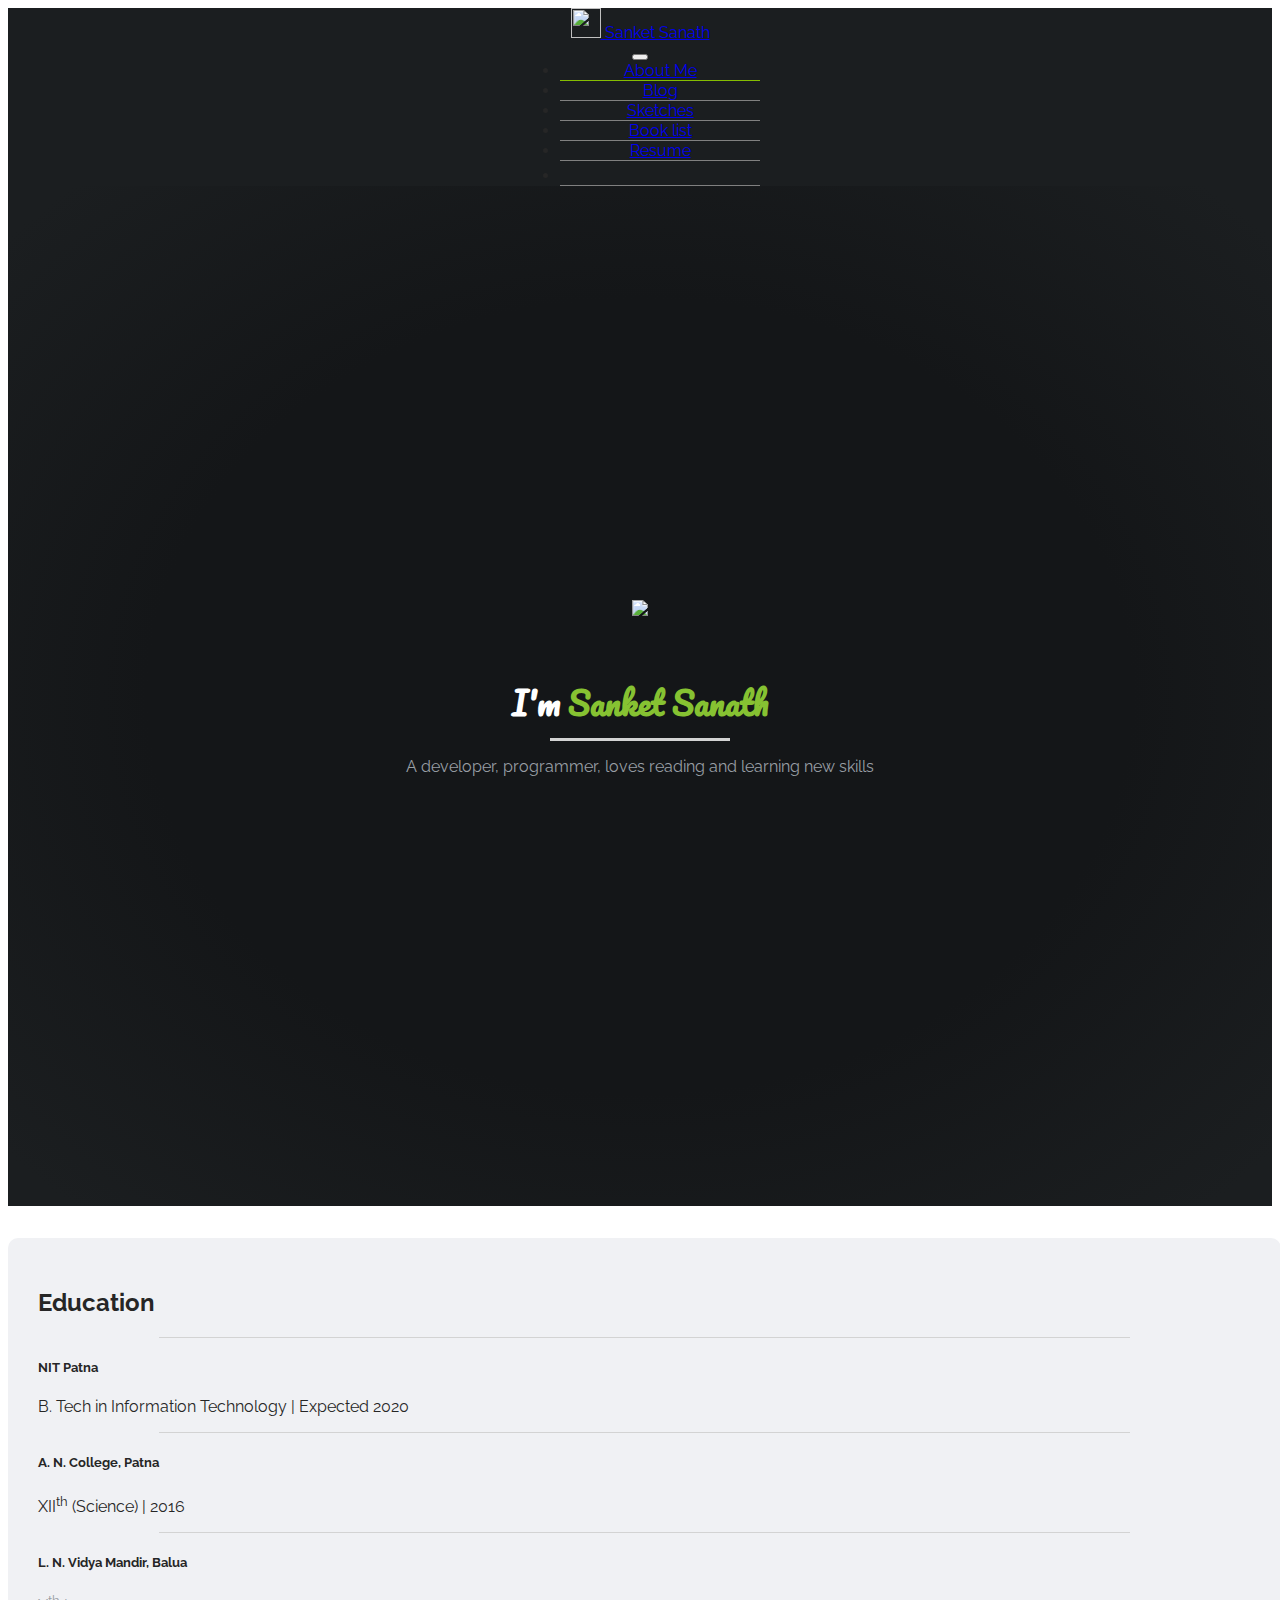
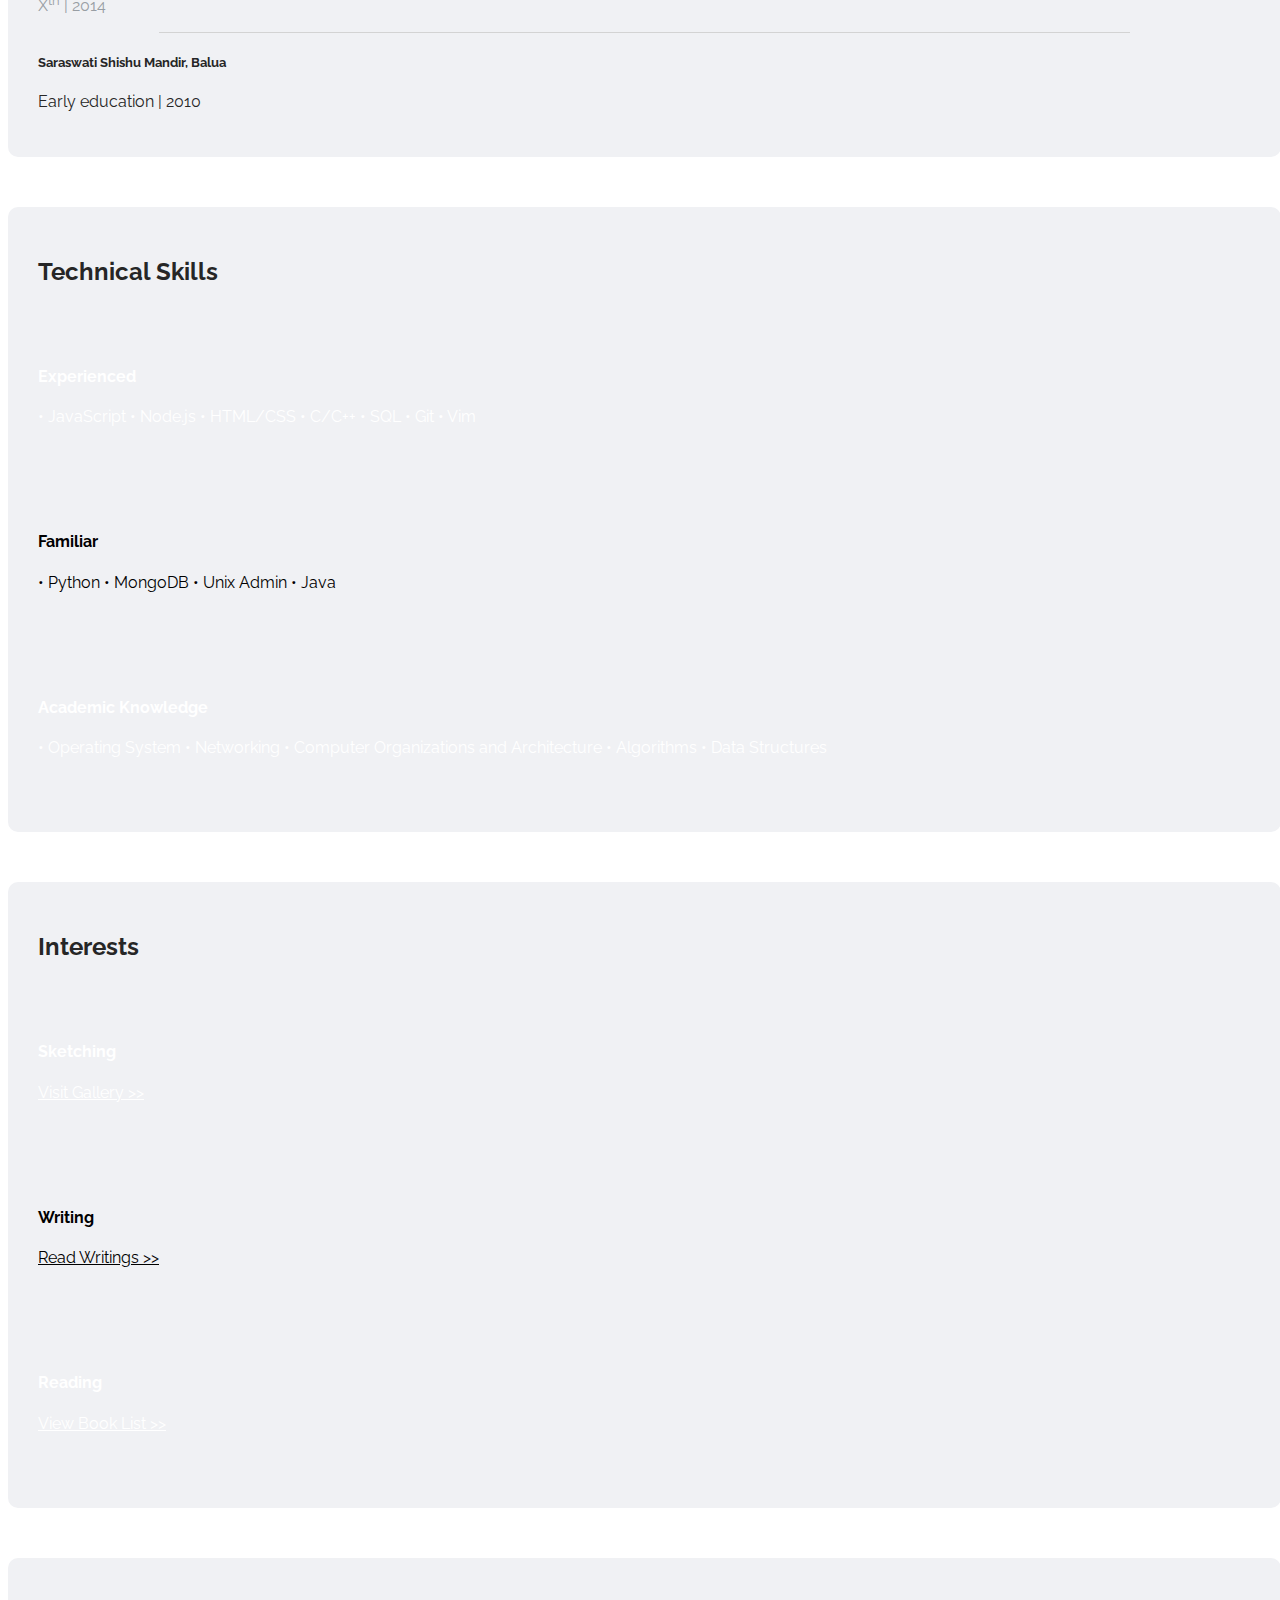
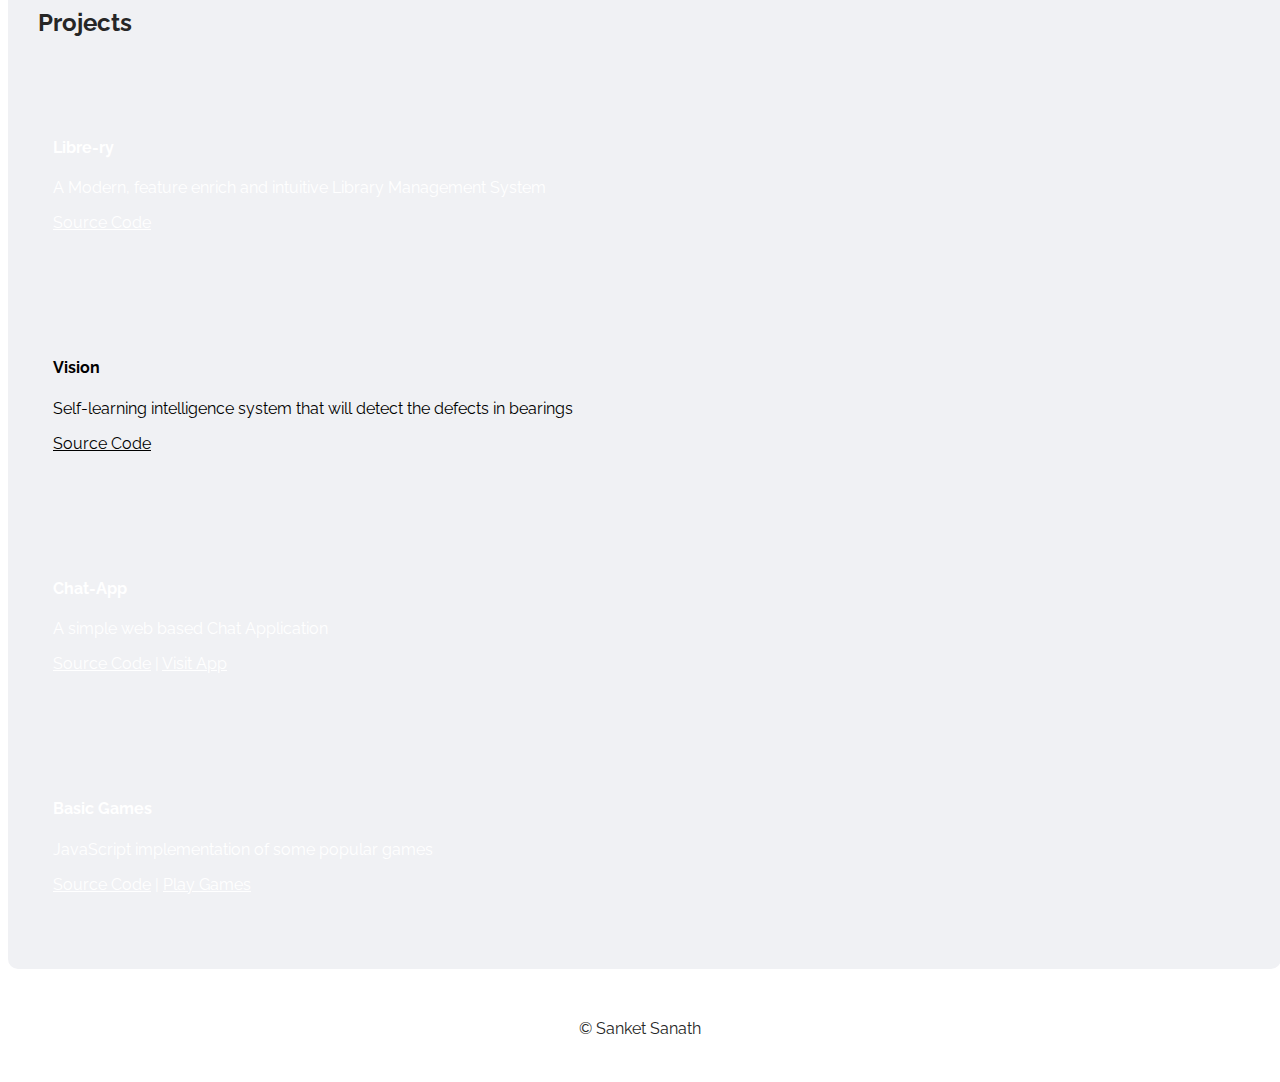
==== commit a8cea5aa: "add animation in logo and sidebar" ====
--- a/index.html
+++ b/index.html
@@ -67,7 +67,7 @@
 	.nav-item {
 		border-bottom: 1px solid grey;
 	}
-	.nav-item.active { background-color: #61892f; border-bottom: 1px solid #85bd01; }
+	.nav-item.active { /*background-color: #61892f;*/ border-bottom: 1px solid #85bd01; }
 	ul { width: 200px; margin: auto;}
 	hr {
 		border: 0;
@@ -130,11 +130,13 @@
 				<li class="nav-item">
 					<a class="nav-link" href="#"><i class="fas fa-file-alt"></i> Resume</a>
 				</li>
-				<div id="smprofiles">
-					<a href="https://www.linkedin.com/in/sanketsanath"  target="_blank"><i class="fab fa-linkedin-in dedh"></i></a>
-					<a href="https://github.com/SanketSanath"  target="_blank"><i class="fab fa-github dedh"></i></a>
-					<a href="mailto:sanathsanket@gmail.com"  target="_blank"><i class="fas fa-envelope dedh"></i></a>
-				</div>
+				<li class="nav-item">
+					<div id="smprofiles">
+						<a href="https://www.linkedin.com/in/sanketsanath"  target="_blank"><i class="fab fa-linkedin-in dedh"></i></a>
+						<a href="https://github.com/SanketSanath"  target="_blank"><i class="fab fa-github dedh"></i></a>
+						<a href="mailto:sanathsanket@gmail.com"  target="_blank"><i class="fas fa-envelope dedh"></i></a>
+					</div>
+				</li>
 			</ul>
 		</div>
 	</nav>
@@ -143,7 +145,7 @@
 
 	<main>
 		<div id="main_div" class="container" style="text-align: center; margin: auto; color: white;">
-			<img style="max-width: 100px; max-height: 100px; margin-bottom: 33px;" src="images/base2withcolor.svg">
+			<img style="max-width: 55px; max-height: 55px; margin-bottom: 33px;" src="images/base2withcolor.svg">
 			<!-- <h1 style="margin-bottom: 0px; font-family: sans-serif;">I'm <span class="sp-col">SANKET SANATH</span></h1> -->
 			<h1 style="margin-bottom: 0px; font-family: 'Pacifico', cursive;">I'm <span class="sp-col">Sanket Sanath</span></h1>
 
@@ -293,12 +295,45 @@
 <!-- <script type="text/javascript" src="css_n_js/js/jquery.js"></script> -->
 <script src="https://code.jquery.com/jquery-3.2.1.slim.min.js" integrity="sha384-KJ3o2DKtIkvYIK3UENzmM7KCkRr/rE9/Qpg6aAZGJwFDMVNA/GpGFF93hXpG5KkN" crossorigin="anonymous"></script>
 <script type="text/javascript" src="css_n_js/js/bootstrap.min.js"></script>
+<script type="text/javascript" src="css_n_js/js/anime.min.js"></script>
 
 <script type="text/javascript">
 	$(document).ready(function(){
 		$(".navbar-nav li a").click(function(event) {
 			$(".navbar-collapse").collapse('hide');
 		});
+
+		anime({
+			targets: '#main_div img',
+			// translateX: 250,
+			scale: 2,
+			rotate: '1.5turn',
+			direction: 'alternate',
+			loop: true,
+			duration: 2000
+		})
+
+
+		const staggersAnimation = anime.timeline({
+		    targets: '.nav-item',
+		    autoplay: false,
+		    duration: 600,
+		    loopComplete: (a) => console.log('end'),
+		    //update: () => console.log(staggersAnimation.progress)
+		  })
+		  .add({
+		  	translateX: -270,
+		  	duration: -1
+		    // translateX: anime.stagger(-100),
+		    // delay: anime.stagger(1)
+		  })
+		  .add({
+		    translateX: anime.stagger(0),
+		    delay: anime.stagger(30)
+		  })
+
+		staggersAnimation.play();
+		document.querySelector('.navbar-toggler').onclick = staggersAnimation.play;
 	});
 </script>
 
